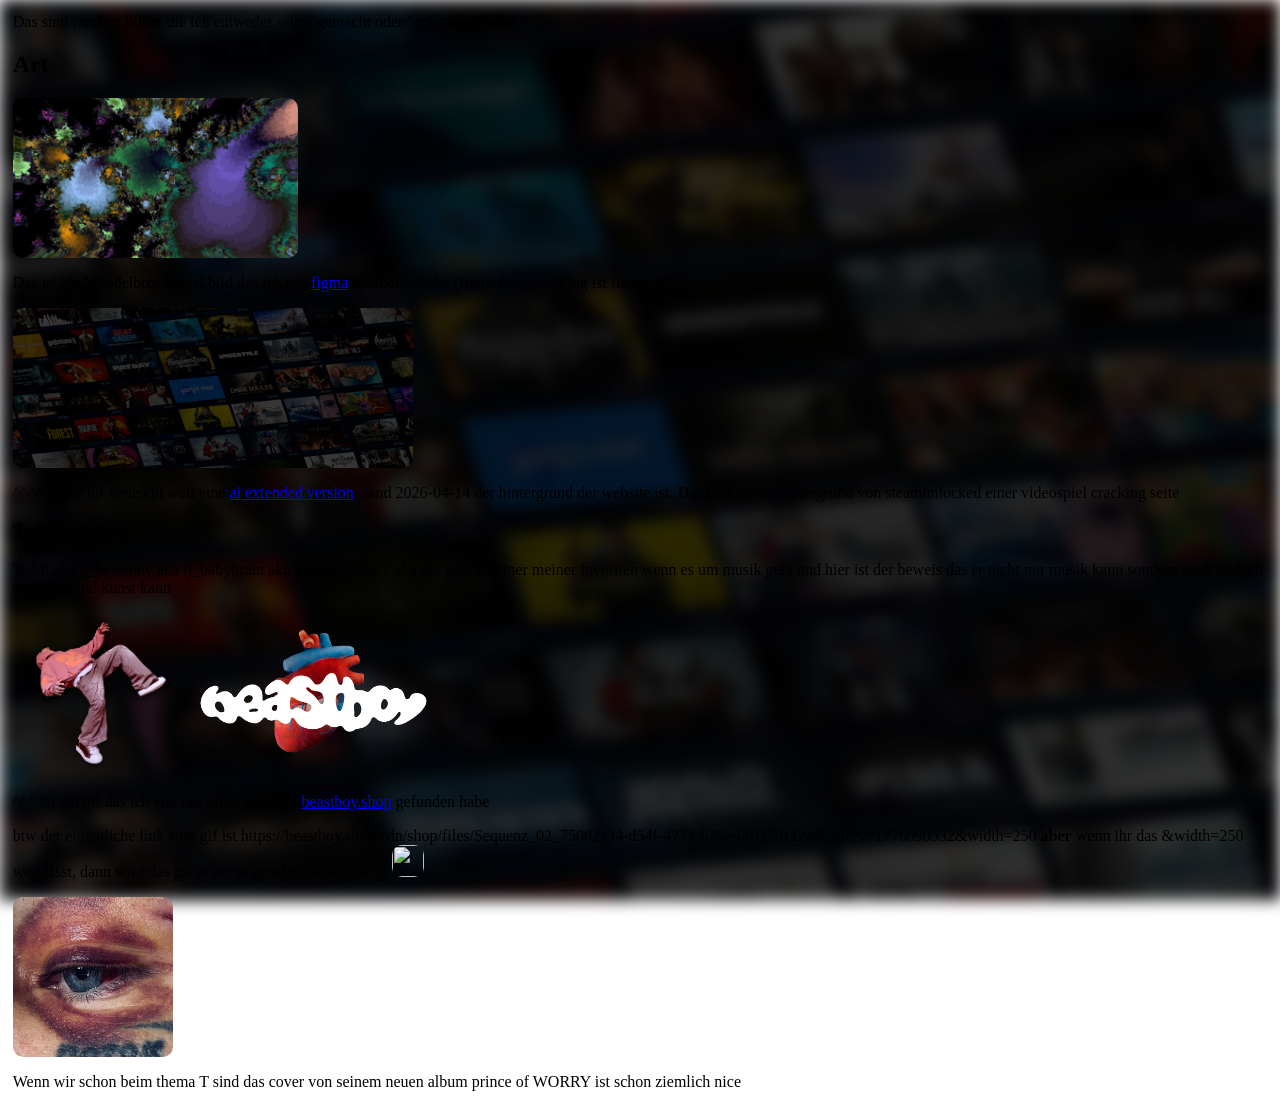
==== frontend/art.html @ b4fa3921 "Add art page and images This commit introduces a new `art.html` page to the frontend, showcasing var" ====
<head>
    <meta charset="utf-8" />
    <meta name="viewport" content="width=device-width, initial-scale=1" />
    <link rel="stylesheet" href="https://cdn.jsdelivr.net/npm/@picocss/pico@2/css/pico.min.css" />
    <script src="https://cdn.jsdelivr.net/npm/htmx.org@2.0.8/dist/htmx.min.js"></script>
    <link rel="stylesheet" href="style.css" />

    <title>Art</title>
</head>
<body>
    <div class="bg"></div>
    <div hx-get="navbar.html" hx-trigger="load" hx-target="#navbar"></div>
    <div id="navbar"></div>
    <p>Das sind random bilder die ich entweder selbst gemacht oder "gefunden" habe</p>
    <h2>Art</h2>
    <img src="img/fractal_art.png" alt="" style="height: 10rem" />
    <p>Das ist ein Mandelbrot fractal bild das ich mit <a href="https://www.figma.com">figma</a> bearbeitet habe (figma image editing ist funny af)</p>
    <img src="img/steamunlocked-bg.jpg" style="height: 10rem" />
    <p>^^^^ kennt ihr vieleicht weil eine <a href="img/steamunlocked-bg-ai-extendet.png">ai extended version</a> stand 2026-04-14 der hintergrund der website ist. Das bild ist der hintergrund von steamunlocked einer videospiel cracking seite</p>
    <h3>Taddl</h3>
    <p>Taddl aka tj_beastboy aka tj_babybrain aka beastboy aka T aka der goat ist einer meiner favoriten wenn es um musik geht und hier ist der beweis das er nicht nur musik kann sondern auch einfach swag hat und kunst kann</p>
    <a href="https://beastboy.shop/"><img src="img/t_art/T_FALL (1).webp" alt="" style="height: 10rem" /></a>
    <a href="https://beastboy.shop/cdn/shop/files/Sequenz_02_75002a34-d54f-4771-b28e-681f26112e85.gif?v=1776090532&width=250"><img src="img/t_art/gif.gif" alt="" style="height: 10rem" /></a>
    <p>^^^ Ist ein gif das ich von der timer seite auf <a href="https://beastboy.shop/password">beastboy.shop</a> gefunden habe</p>
    <p>btw der eigentliche link zum gif ist https://beastboy.shop/cdn/shop/files/Sequenz_02_75002a34-d54f-4771-b28e-681f26112e85.gif?v=1776090532&width=250 <strong>aber</strong> wenn ihr das &width=250 weg lässt, dann wird das gif in der originalgröße angezeigt <img src="img/t_art/HeartClean_Turn.gif" alt="" style="height: 2rem" /></p>
    <img src="img/t_art/princeofworrycover.jpeg" alt="" style="height: 10rem" />
    <p>Wenn wir schon beim thema T sind das cover von seinem neuen album prince of WORRY ist schon ziemlich nice</p>
</body>
---- frontend/style.css ----
body {
    margin: 0;
    padding: clamp(0.5rem, 1vw, 1rem);
    position: relative;
    z-index: 0;
    min-height: 100vh;
    isolation: isolate;
}

.bg {
    position: fixed;
    inset: 0;
    background-image: url("img/steamunlocked-bg-ai-extendet.png");
    background-size: cover;
    background-position: center;
    filter: blur(clamp(2px, 0.6vw, 8px)) brightness(0.7);
    z-index: -1;
}

.content img {
    width: 92vw;
    max-width: 100%;
    height: auto;
}

nav ul {
    flex-wrap: wrap;
    gap: 2vw;
}
.content {
    display: flex;
    gap: 1rem;
    align-items: flex-end;
}

.content hgroup {
    flex: 1;
}

.content img {
    max-width: 300px;
    height: auto;
}

img {
    border-radius: 10px;
}

.frame18-inline {
    width: 134px;
    height: auto;
    margin: 0 0 0 0.35rem;
    vertical-align: middle;
    display: inline-block;
}

@media (max-width: 700px) {
    nav ul {
        gap: 0.75rem;
    }

    .content {
        flex-direction: column;
        align-items: stretch;
    }

    .content img {
        width: 100%;
        max-width: 100%;
    }

    .content hgroup {
        width: 100%;
    }
}
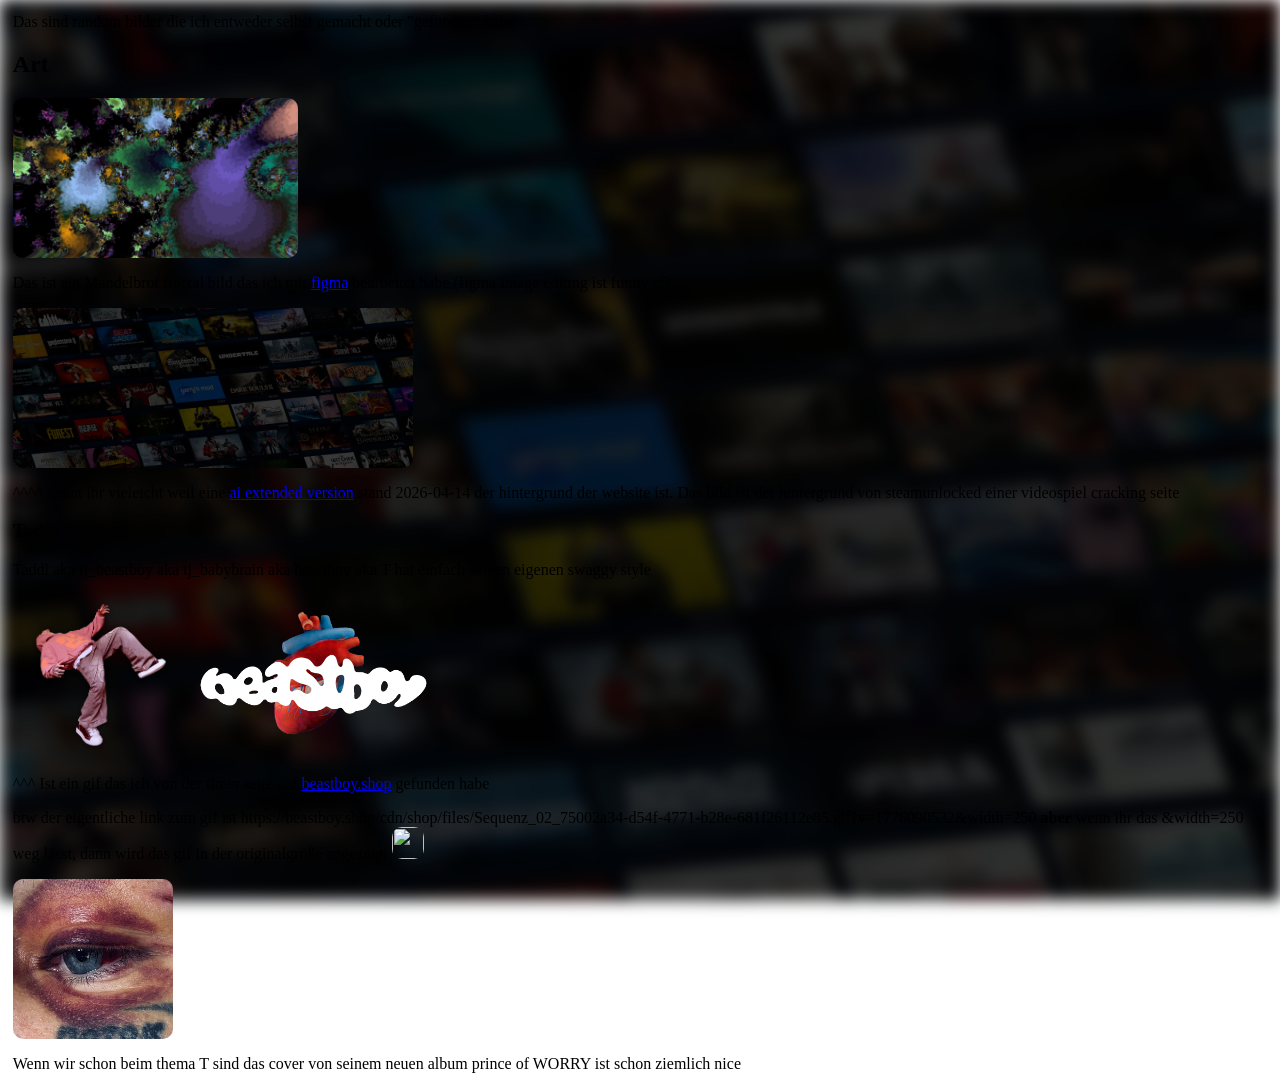
==== commit 92077fd1: "Add link to art page Refactor description of Taddl's style on the art page." ====
--- a/frontend/art.html
+++ b/frontend/art.html
@@ -18,7 +18,7 @@
     <img src="img/steamunlocked-bg.jpg" style="height: 10rem" />
     <p>^^^^ kennt ihr vieleicht weil eine <a href="img/steamunlocked-bg-ai-extendet.png">ai extended version</a> stand 2026-04-14 der hintergrund der website ist. Das bild ist der hintergrund von steamunlocked einer videospiel cracking seite</p>
     <h3>Taddl</h3>
-    <p>Taddl aka tj_beastboy aka tj_babybrain aka beastboy aka T aka der goat ist einer meiner favoriten wenn es um musik geht und hier ist der beweis das er nicht nur musik kann sondern auch einfach swag hat und kunst kann</p>
+    <p>Taddl aka tj_beastboy aka tj_babybrain aka beastboy aka T hat einfach seinen eigenen swaggy style</p>
     <a href="https://beastboy.shop/"><img src="img/t_art/T_FALL (1).webp" alt="" style="height: 10rem" /></a>
     <a href="https://beastboy.shop/cdn/shop/files/Sequenz_02_75002a34-d54f-4771-b28e-681f26112e85.gif?v=1776090532&width=250"><img src="img/t_art/gif.gif" alt="" style="height: 10rem" /></a>
     <p>^^^ Ist ein gif das ich von der timer seite auf <a href="https://beastboy.shop/password">beastboy.shop</a> gefunden habe</p>
